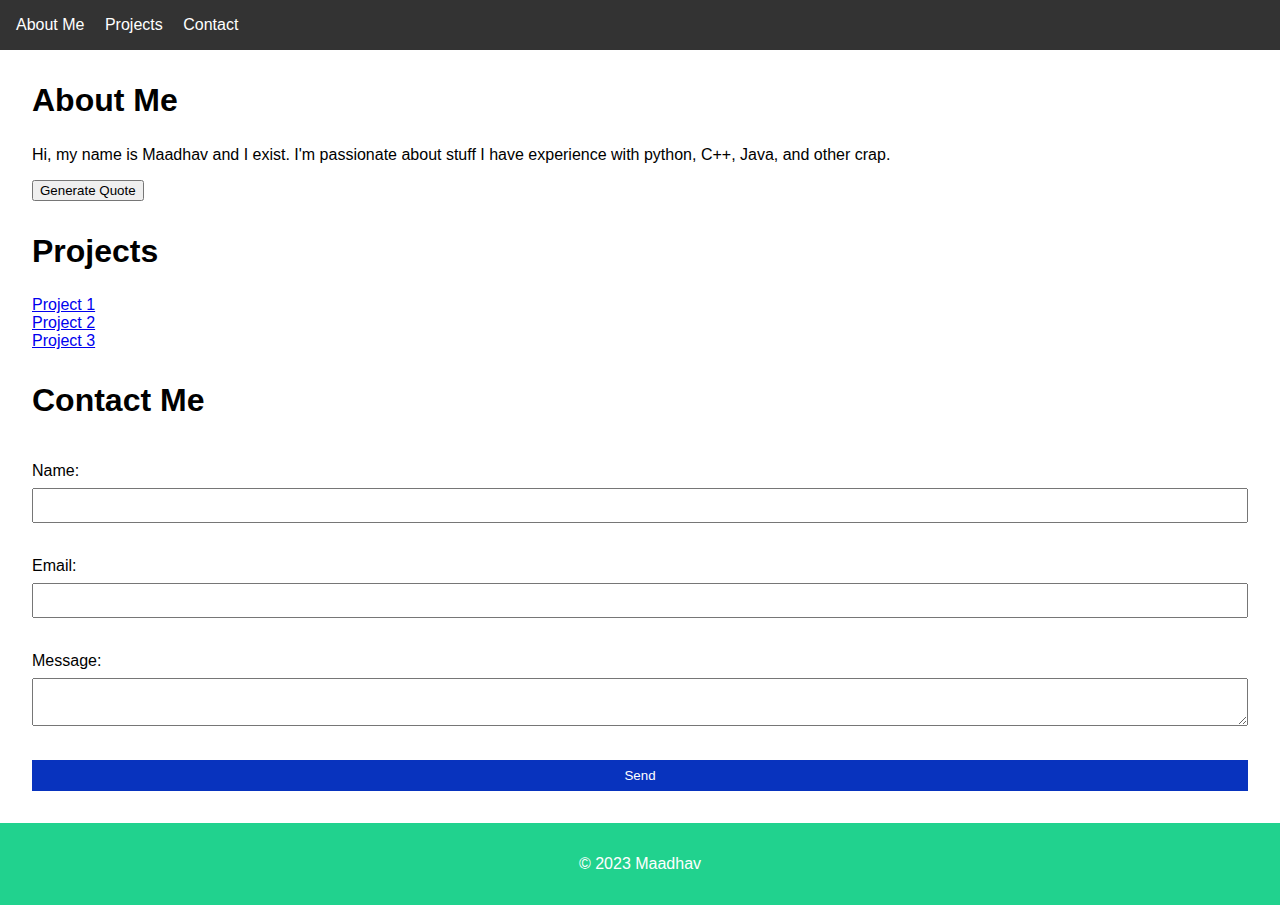
==== index.html @ ea5fac5f "Update index.html" ====
<!DOCTYPE html>
<html>
  <head>
    <meta charset="UTF-8">
    <title>My GitHub IO Page</title>
    <link rel="stylesheet" type="text/css" href="styles.css">
      <script src="script.js"></script>
  </head>
  <body>
    <header>
      <nav>
        <ul>
          <li><a href="#about">About Me</a></li>
          <li><a href="#projects">Projects</a></li>
          <li><a href="#contact">Contact</a></li>
        </ul>
      </nav>
    </header>
    <main>
      <section id="about">
        <h2>About Me</h2>
        <p>Hi, my name is Maadhav and I exist. I'm passionate about stuff I have experience with python, C++, Java, and other crap.</p>
        <button onclick="generateQuote()">Generate Quote</button>
<p id="quote"></p>
      </section>
      <section id="projects">
        <h2>Projects</h2>
        <ul>
          <li><a href="#">Project 1</a></li>
          <li><a href="#">Project 2</a></li>
          <li><a href="#">Project 3</a></li>
        </ul>
      </section>
      <section id="contact">
        <h2>Contact Me</h2>
        <form>
          <label for="name">Name:</label>
          <input type="text" id="name" name="name"><br>
          <label for="email">Email:</label>
          <input type="email" id="email" name="email"><br>
    
          <label for="message">Message:</label>
          <textarea id="message" name="message"></textarea><br>
    
          <input type="submit" value="Send">
        </form>
      </section>
    </main>
    <footer>
      <p>&copy; 2023 Maadhav</p>
    </footer>
  </body>
  </html>
---- styles.css ----
/* body styles */
body {
  font-family: Arial, sans-serif;
  margin: 0;
  padding: 0;
}

/* header styles */
header {
  background-color: #333;
  color: #fff;
  display: flex;
  justify-content: space-between;
  padding: 1rem;
}

nav ul {
  list-style: none;
  margin: 0;
  padding: 0;
}

nav li {
  display: inline-block;
  margin-right: 1rem;
}

nav a {
  color: #fff;
  text-decoration: none;
}

nav a:hover {
  text-decoration: underline;
}

/* main styles */
main {
  margin: 2rem;
}

section {
  margin-bottom: 2rem;
}

h2 {
  font-size: 2rem;
}

ul {
  list-style: none;
  margin: 0;
  padding: 0;
}

/* form styles */
form {
  display: flex;
  flex-direction: column;
}

label {
  margin-top: 1rem;
}

input,
textarea {
  margin-top: 0.5rem;
  padding: 0.5rem;
}

input[type="submit"] {
  background-color: #0833be;
  border: none;
  color: #fff;
  cursor: pointer;
  margin-top: 1rem;
  padding: 0.5rem 1rem;
}

input[type="submit"]:hover {
  background-color: #555;
}
/* footer styles */
footer {
  background-color: #21d28e;
  color: #fff;
  padding: 1rem;
  text-align: center;
}
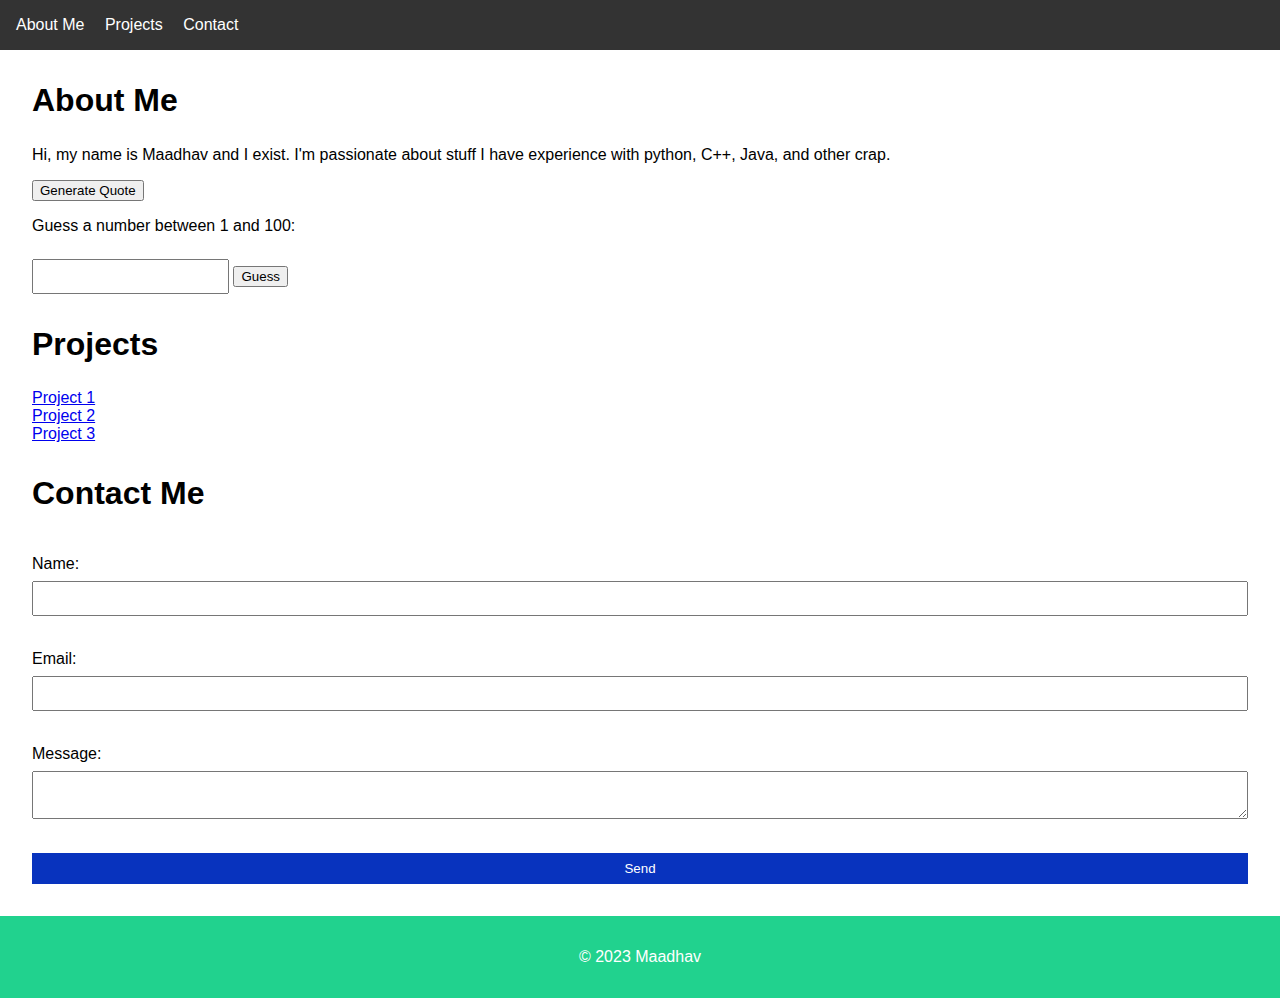
==== commit b93f31a2: "Update index.html" ====
--- a/index.html
+++ b/index.html
@@ -21,6 +21,11 @@
         <h2>About Me</h2>
         <p>Hi, my name is Maadhav and I exist. I'm passionate about stuff I have experience with python, C++, Java, and other crap.</p>
         <button onclick="generateQuote()">Generate Quote</button>
+        <p>Guess a number between 1 and 100:</p>
+<input type="text" id="guess-input">
+<button onclick="checkGuess()">Guess</button>
+<p id="result"></p>
+
 <p id="quote"></p>
       </section>
       <section id="projects">
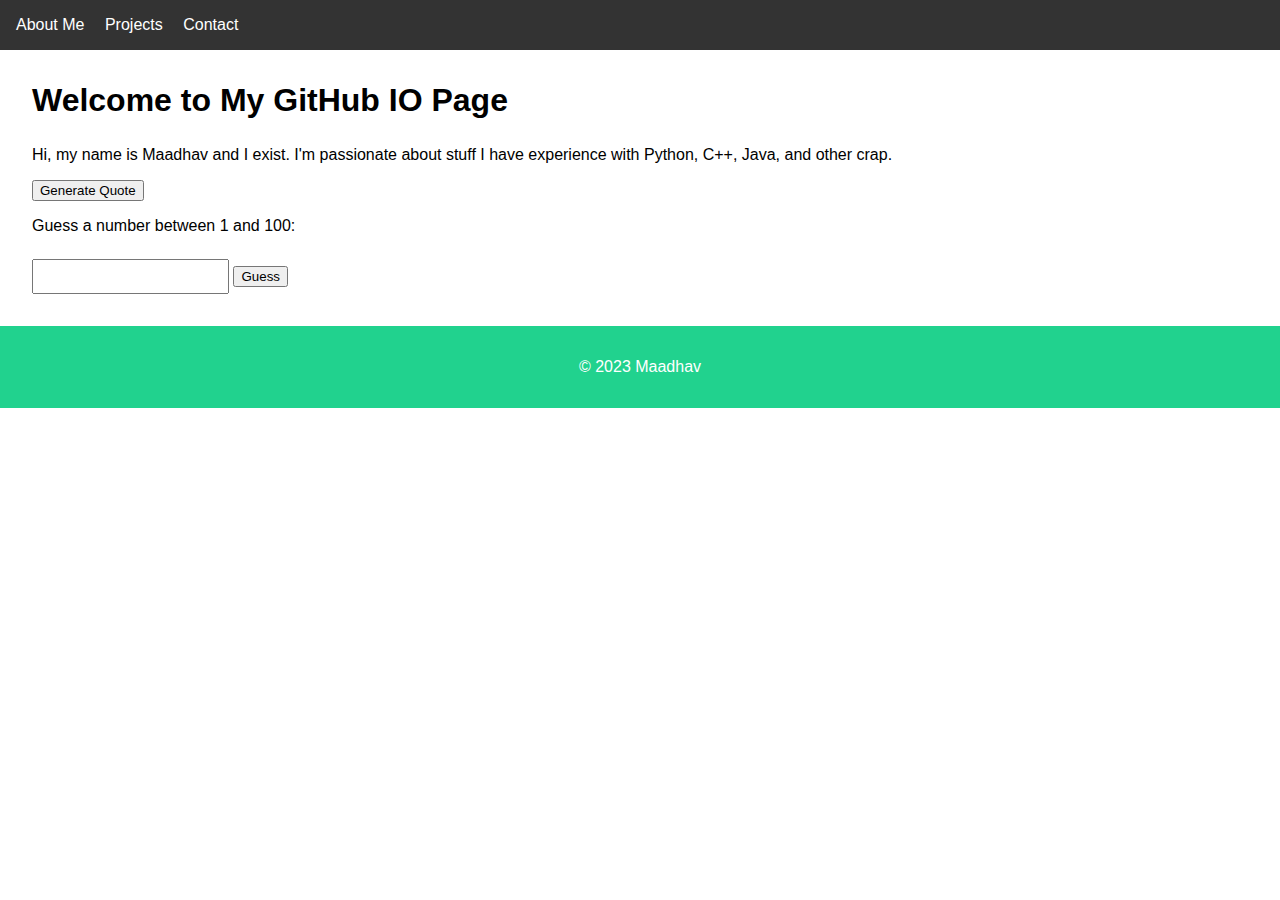
==== commit 03c50f4d: "Update index.html" ====
--- a/index.html
+++ b/index.html
@@ -4,57 +4,31 @@
     <meta charset="UTF-8">
     <title>My GitHub IO Page</title>
     <link rel="stylesheet" type="text/css" href="styles.css">
-      <script src="script.js"></script>
   </head>
   <body>
     <header>
       <nav>
         <ul>
-          <li><a href="#about">About Me</a></li>
-          <li><a href="#projects">Projects</a></li>
-          <li><a href="#contact">Contact</a></li>
+          <li><a href="about.html">About Me</a></li>
+          <li><a href="projects.html">Projects</a></li>
+          <li><a href="contact.html">Contact</a></li>
         </ul>
       </nav>
     </header>
     <main>
-      <section id="about">
-        <h2>About Me</h2>
-        <p>Hi, my name is Maadhav and I exist. I'm passionate about stuff I have experience with python, C++, Java, and other crap.</p>
+      <section>
+        <h2>Welcome to My GitHub IO Page</h2>
+        <p>Hi, my name is Maadhav and I exist. I'm passionate about stuff I have experience with Python, C++, Java, and other crap.</p>
         <button onclick="generateQuote()">Generate Quote</button>
         <p>Guess a number between 1 and 100:</p>
-<input type="text" id="guess-input">
-<button onclick="checkGuess()">Guess</button>
-<p id="result"></p>
-
-<p id="quote"></p>
-      </section>
-      <section id="projects">
-        <h2>Projects</h2>
-        <ul>
-          <li><a href="#">Project 1</a></li>
-          <li><a href="#">Project 2</a></li>
-          <li><a href="#">Project 3</a></li>
-        </ul>
-      </section>
-      <section id="contact">
-        <h2>Contact Me</h2>
-        <form>
-          <label for="name">Name:</label>
-          <input type="text" id="name" name="name"><br>
-          <label for="email">Email:</label>
-          <input type="email" id="email" name="email"><br>
-    
-          <label for="message">Message:</label>
-          <textarea id="message" name="message"></textarea><br>
-    
-          <input type="submit" value="Send">
-        </form>
+        <input type="text" id="guess-input">
+        <button onclick="checkGuess()">Guess</button>
+        <p id="result"></p>
+        <p id="quote"></p>
       </section>
     </main>
     <footer>
       <p>&copy; 2023 Maadhav</p>
     </footer>
   </body>
-  </html>
-
-    
+</html>
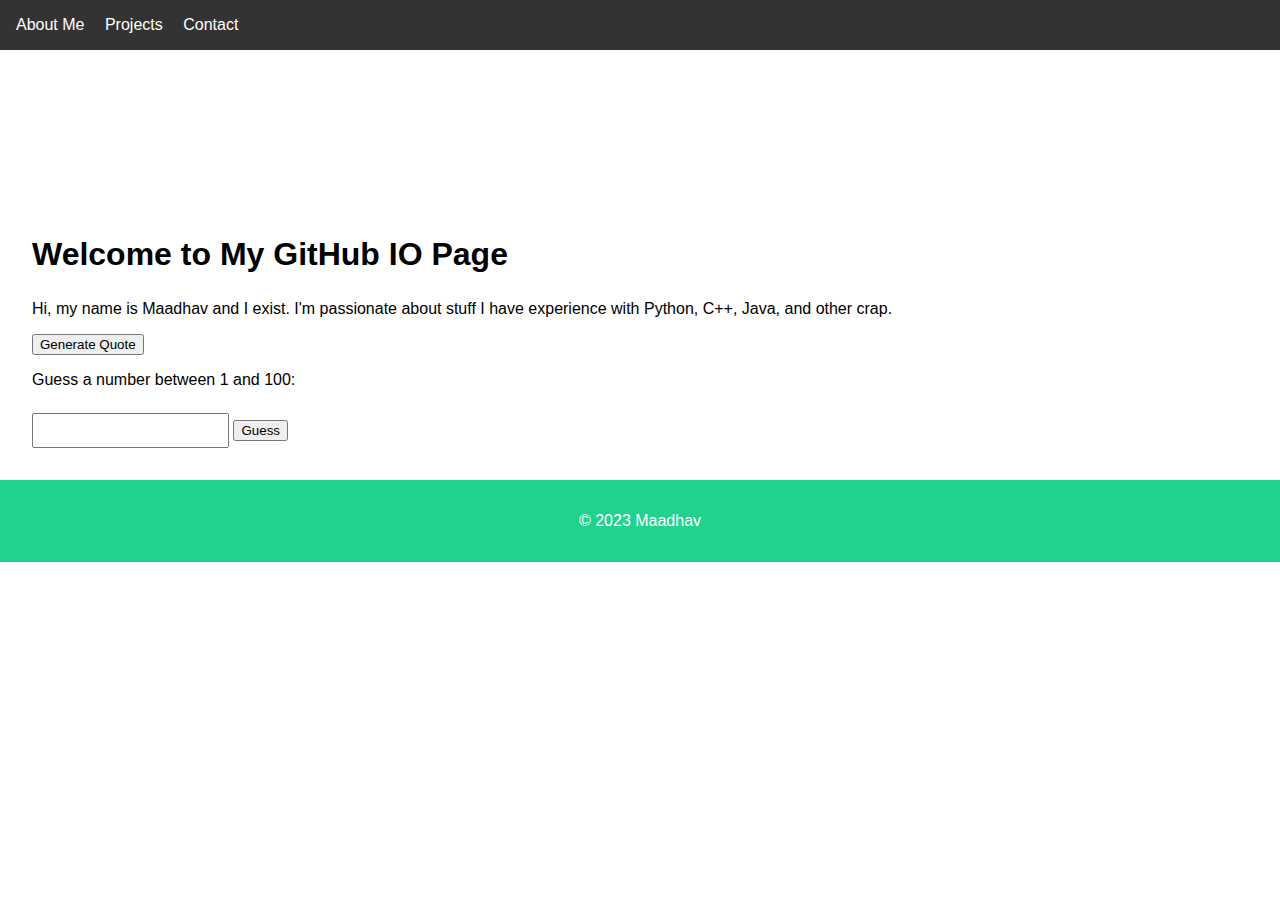
==== commit f06c60fd: "Update index.html" ====
--- a/index.html
+++ b/index.html
@@ -4,6 +4,8 @@
     <meta charset="UTF-8">
     <title>My GitHub IO Page</title>
     <link rel="stylesheet" type="text/css" href="styles.css">
+    <script src="script.js"></script>
+    <script src="binaryRain.js"></script>
   </head>
   <body>
     <header>
@@ -15,6 +17,7 @@
         </ul>
       </nav>
     </header>
+    <canvas id="binaryRainCanvas"></canvas>
     <main>
       <section>
         <h2>Welcome to My GitHub IO Page</h2>
--- a/styles.css
+++ b/styles.css
@@ -81,6 +81,7 @@
 input[type="submit"]:hover {
   background-color: #555;
 }
+
 /* footer styles */
 footer {
   background-color: #21d28e;
@@ -88,3 +89,63 @@
   padding: 1rem;
   text-align: center;
 }
+
+/* "Maadhav" title styles */
+.maadhav-title {
+  display: block;
+  margin: 2rem auto;
+  text-align: center;
+}
+
+.maadhav-title span {
+  font-size: 6rem;
+  font-weight: bold;
+  color: #21d28e;
+  text-shadow: 2px 2px 4px #333;
+  position: relative;
+}
+
+.maadhav-title span::before,
+.maadhav-title span::after {
+  content: "";
+  width: 100%;
+  height: 100%;
+  position: absolute;
+  top: 0;
+  left: 0;
+  z-index: -1;
+}
+
+.maadhav-title span::before {
+  background: linear-gradient(90deg, #21d28e, #83d48f, #21d28e);
+  background-size: 400% 400%;
+  animation: gradient 10s ease-in-out infinite;
+}
+
+.maadhav-title span::after {
+  background: linear-gradient(90deg, #000, #0f0);
+  background-size: 400% 400%;
+  animation: binary 3s linear infinite;
+  opacity: 0.3;
+}
+
+@keyframes gradient {
+  0% {
+    background-position: 0% 50%;
+  }
+  50% {
+    background-position: 100% 50%;
+  }
+  100% {
+    background-position: 0% 50%;
+  }
+}
+
+@keyframes binary {
+  0% {
+    transform: translateX(-100%);
+  }
+  100% {
+    transform: translateX(100%);
+  }
+}
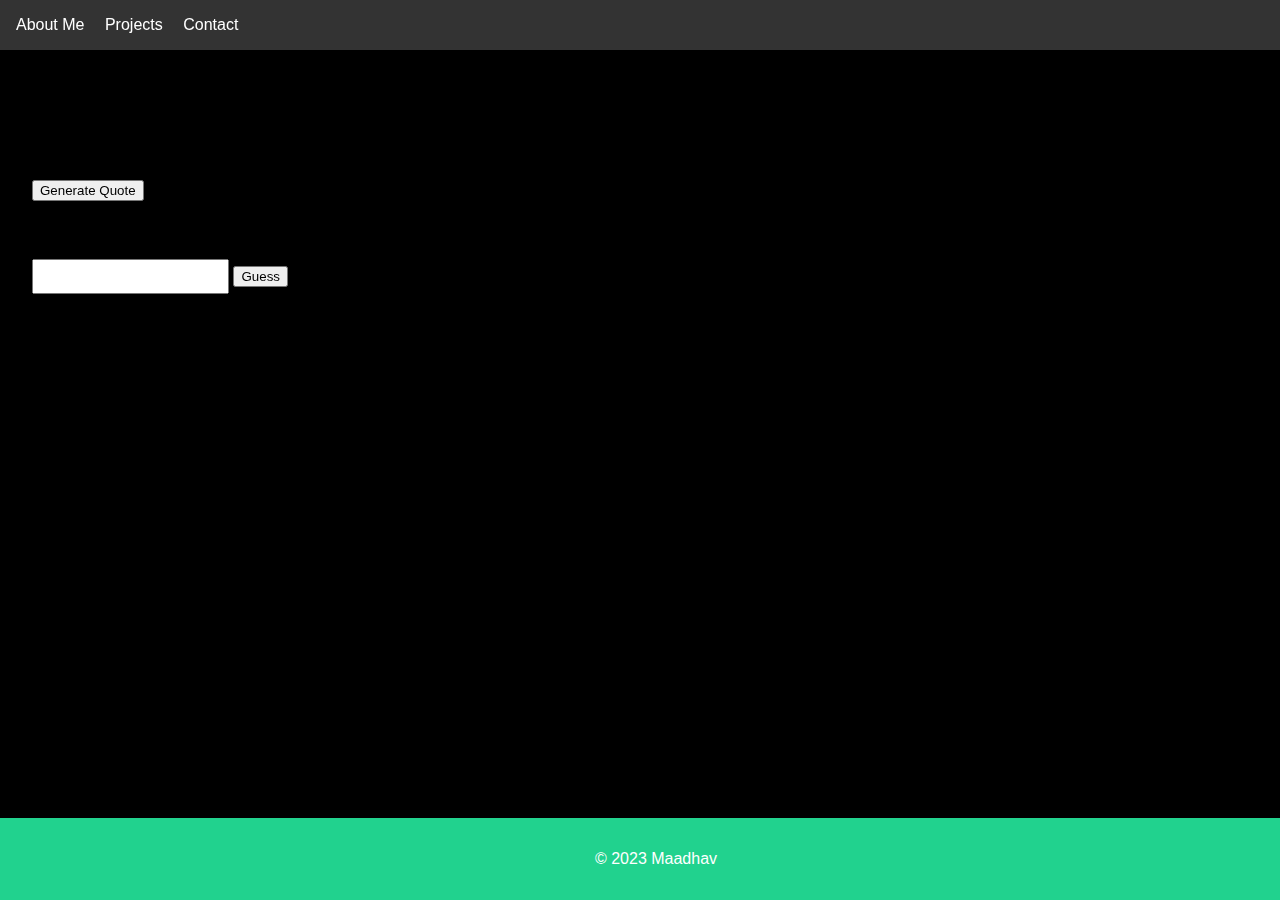
==== commit f6178804: "Update index.html" ====
--- a/index.html
+++ b/index.html
@@ -17,11 +17,13 @@
         </ul>
       </nav>
     </header>
-    <canvas id="binaryRainCanvas"></canvas>
+    <div class="canvas-container">
+      <canvas id="binaryRainCanvas"></canvas>
+    </div>
     <main>
       <section>
         <h2>Welcome to My GitHub IO Page</h2>
-        <p>Hi, my name is Maadhav and I exist. I'm passionate about stuff I have experience with Python, C++, Java, and other crap.</p>
+        <p>Hi, my name is Maadhav and I exist. I'm passionate about programming and have experience with Python, C++, Java, and other programming languages.</p>
         <button onclick="generateQuote()">Generate Quote</button>
         <p>Guess a number between 1 and 100:</p>
         <input type="text" id="guess-input">
--- a/styles.css
+++ b/styles.css
@@ -3,6 +3,7 @@
   font-family: Arial, sans-serif;
   margin: 0;
   padding: 0;
+  background-color: #000;
 }
 
 /* header styles */
@@ -84,68 +85,30 @@
 
 /* footer styles */
 footer {
+  position: fixed;
+  bottom: 0;
+  left: 0;
+  width: 100%;
   background-color: #21d28e;
   color: #fff;
   padding: 1rem;
   text-align: center;
 }
 
-/* "Maadhav" title styles */
-.maadhav-title {
-  display: block;
-  margin: 2rem auto;
-  text-align: center;
+/* binary rain animation */
+.canvas-container {
+  position: fixed;
+  top: 0;
+  left: 0;
+  width: 100%;
+  height: 100%;
+  z-index: -1;
+  overflow: hidden;
 }
 
-.maadhav-title span {
-  font-size: 6rem;
-  font-weight: bold;
-  color: #21d28e;
-  text-shadow: 2px 2px 4px #333;
-  position: relative;
-}
-
-.maadhav-title span::before,
-.maadhav-title span::after {
-  content: "";
-  width: 100%;
-  height: 100%;
+.canvas-container canvas {
   position: absolute;
   top: 0;
   left: 0;
-  z-index: -1;
+  pointer-events: none;
 }
-
-.maadhav-title span::before {
-  background: linear-gradient(90deg, #21d28e, #83d48f, #21d28e);
-  background-size: 400% 400%;
-  animation: gradient 10s ease-in-out infinite;
-}
-
-.maadhav-title span::after {
-  background: linear-gradient(90deg, #000, #0f0);
-  background-size: 400% 400%;
-  animation: binary 3s linear infinite;
-  opacity: 0.3;
-}
-
-@keyframes gradient {
-  0% {
-    background-position: 0% 50%;
-  }
-  50% {
-    background-position: 100% 50%;
-  }
-  100% {
-    background-position: 0% 50%;
-  }
-}
-
-@keyframes binary {
-  0% {
-    transform: translateX(-100%);
-  }
-  100% {
-    transform: translateX(100%);
-  }
-}
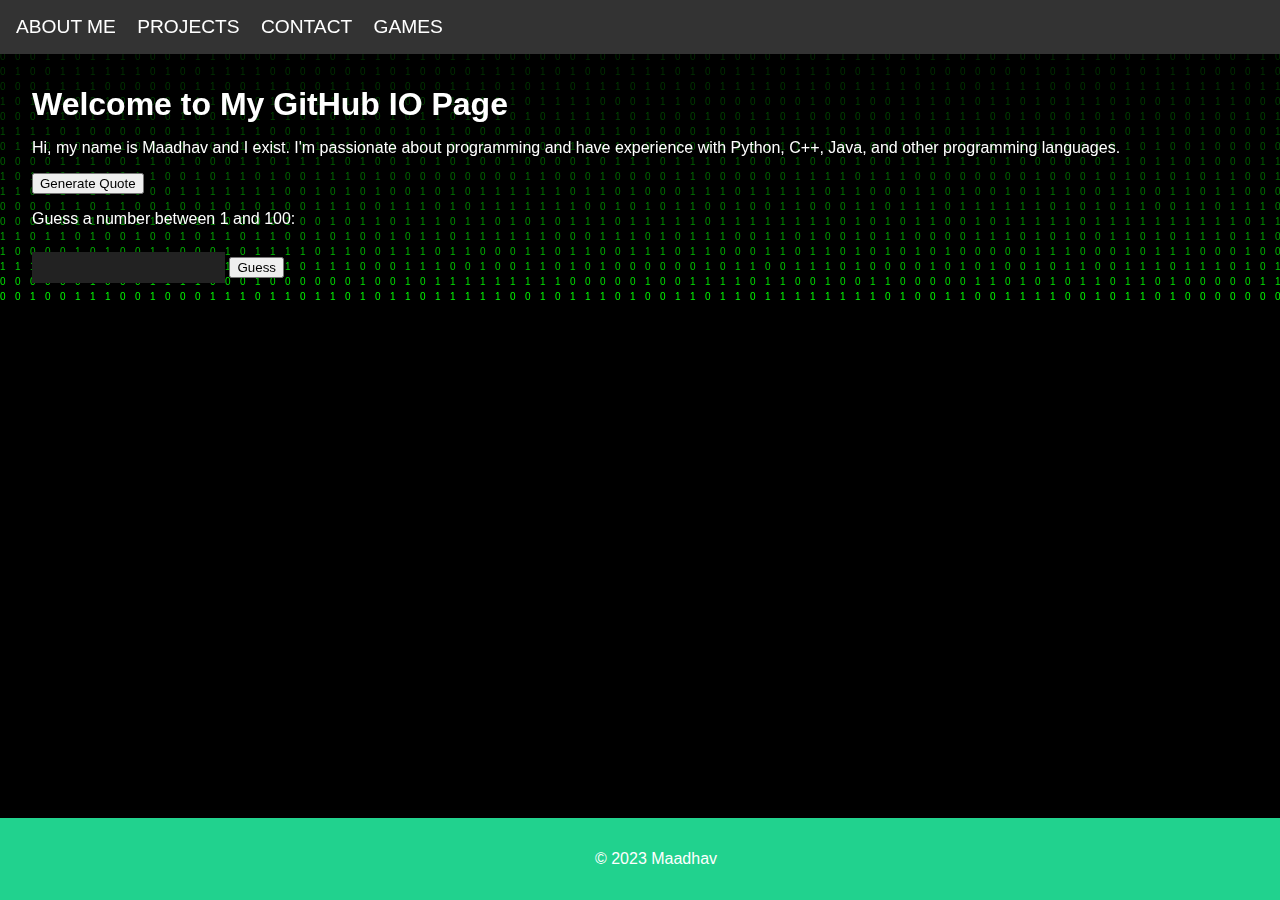
==== commit c7dd6012: "Update index.html" ====
--- a/index.html
+++ b/index.html
@@ -5,7 +5,6 @@
     <title>My GitHub IO Page</title>
     <link rel="stylesheet" type="text/css" href="styles.css">
     <script src="script.js"></script>
-    <script src="binaryRain.js"></script>
   </head>
   <body>
     <header>
@@ -14,12 +13,15 @@
           <li><a href="about.html">About Me</a></li>
           <li><a href="projects.html">Projects</a></li>
           <li><a href="contact.html">Contact</a></li>
+          <li><a href="games.html">games</a></li>
+
         </ul>
       </nav>
     </header>
     <div class="canvas-container">
       <canvas id="binaryRainCanvas"></canvas>
     </div>
+    <script src="binaryRain.js"></script>
     <main>
       <section>
         <h2>Welcome to My GitHub IO Page</h2>
--- a/styles.css
+++ b/styles.css
@@ -1,24 +1,45 @@
-/* body styles */
+/* General styles */
+
 body {
   font-family: Arial, sans-serif;
   margin: 0;
   padding: 0;
   background-color: #000;
+  color: #fff; /* Set text color to white */
 }
 
-/* header styles */
-header {
-  background-color: #333;
-  color: #fff;
-  display: flex;
-  justify-content: space-between;
-  padding: 1rem;
+a {
+  color: inherit;
+  text-decoration: none;
 }
 
-nav ul {
+a:hover {
+  text-decoration: underline;
+}
+
+ul {
   list-style: none;
   margin: 0;
   padding: 0;
+}
+
+/* Header styles */
+
+header {
+  background-color: #333;
+  padding: 1rem;
+  display: flex;
+  justify-content: space-between;
+  align-items: center;
+}
+
+nav {
+  display: flex;
+  justify-content: center;
+  align-items: center;
+  font-size: 1.2rem;
+  font-family: "Helvetica Neue", Helvetica, Arial, sans-serif;
+  text-transform: uppercase;
 }
 
 nav li {
@@ -26,16 +47,8 @@
   margin-right: 1rem;
 }
 
-nav a {
-  color: #fff;
-  text-decoration: none;
-}
+/* Main styles */
 
-nav a:hover {
-  text-decoration: underline;
-}
-
-/* main styles */
 main {
   margin: 2rem;
 }
@@ -46,15 +59,11 @@
 
 h2 {
   font-size: 2rem;
+  margin: 0 0 1rem;
 }
 
-ul {
-  list-style: none;
-  margin: 0;
-  padding: 0;
-}
+/* Form styles */
 
-/* form styles */
 form {
   display: flex;
   flex-direction: column;
@@ -68,6 +77,14 @@
 textarea {
   margin-top: 0.5rem;
   padding: 0.5rem;
+  border: none;
+  background-color: #222;
+  color: #fff;
+}
+
+input:focus,
+textarea:focus {
+  outline: none;
 }
 
 input[type="submit"] {
@@ -83,19 +100,20 @@
   background-color: #555;
 }
 
-/* footer styles */
+/* Footer styles */
+
 footer {
   position: fixed;
   bottom: 0;
   left: 0;
   width: 100%;
   background-color: #21d28e;
-  color: #fff;
   padding: 1rem;
   text-align: center;
 }
 
-/* binary rain animation */
+/* Binary rain animation styles */
+
 .canvas-container {
   position: fixed;
   top: 0;
